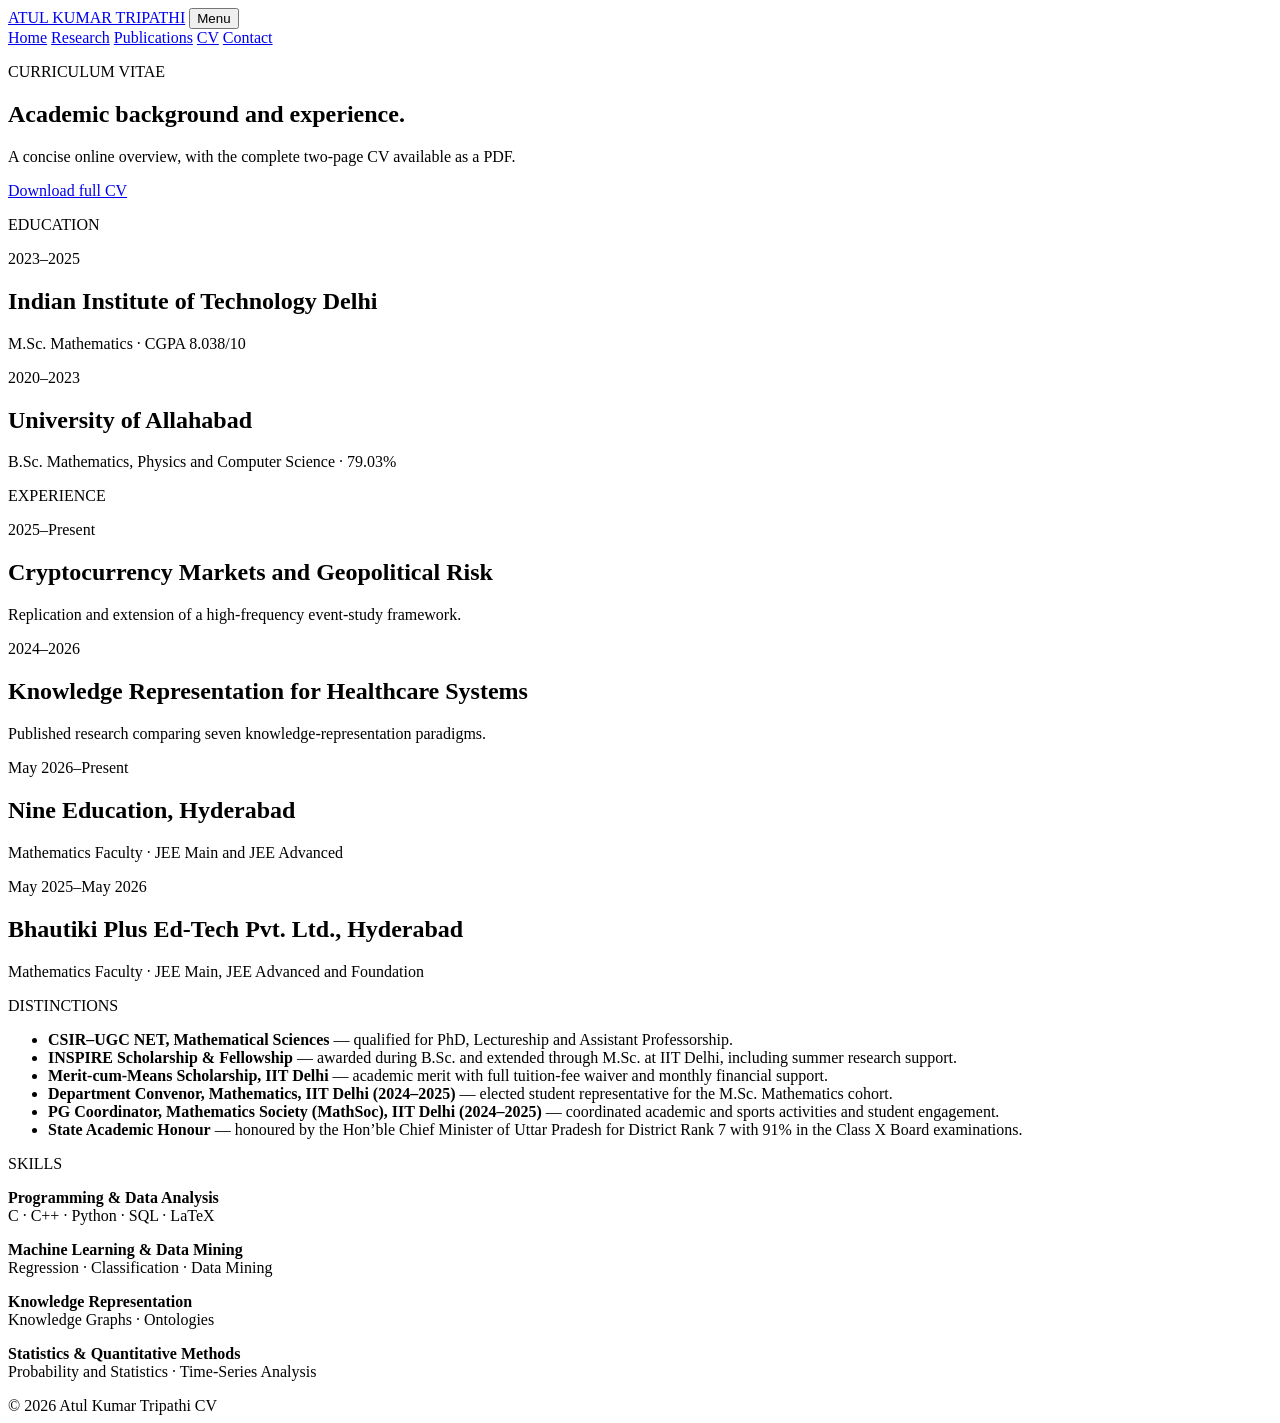
==== cv.html @ febb2118 "Add files via upload" ====
<!doctype html>
<html lang="en">
<head>
  <meta charset="utf-8">
  <meta name="viewport" content="width=device-width, initial-scale=1">
  <meta name="description" content="Curriculum vitae of Atul Kumar Tripathi.">
  <meta name="author" content="Atul Kumar Tripathi">
  <title>CV | Atul Kumar Tripathi</title>
  <link rel="preconnect" href="https://fonts.googleapis.com">
  <link rel="preconnect" href="https://fonts.gstatic.com" crossorigin>
  <link href="https://fonts.googleapis.com/css2?family=DM+Sans:wght@400;500;600&family=Source+Serif+4:opsz,wght@8..60,500;8..60,600;8..60,700&display=swap" rel="stylesheet">
  <link rel="stylesheet" href="style.css">
</head>
<body>
<header class="site-header">
  <div class="container nav-wrap">
    <a class="wordmark" href="index.html">ATUL KUMAR TRIPATHI</a>
    <button class="nav-toggle" type="button" aria-expanded="false" aria-controls="site-nav">Menu</button>
    <nav id="site-nav" class="site-nav" aria-label="Primary navigation">
      <a href="index.html">Home</a>
      <a href="research.html">Research</a>
      <a href="publications.html">Publications</a>
      <a class="active" href="cv.html">CV</a>
      <a href="index.html#contact">Contact</a>
    </nav>
  </div>
</header>

<main>
  <section class="page-hero">
    <div class="container narrow">
      <p class="eyebrow">CURRICULUM VITAE</p>
      <h1>Academic background and experience.</h1>
      <p class="lead">A concise online overview, with the complete two-page CV available as a PDF.</p>
      <a class="button button-dark" href="Atul_Academic_CV_Final.pdf">Download full CV</a>
    </div>
  </section>

  <section class="section section-border">
    <div class="container cv-layout">
      <aside class="cv-sidebar">
        <p class="eyebrow">EDUCATION</p>
      </aside>
      <div class="cv-main">
        <div class="timeline-item">
          <div class="timeline-date">2023–2025</div>
          <div><h2>Indian Institute of Technology Delhi</h2><p>M.Sc. Mathematics · CGPA 8.038/10</p></div>
        </div>
        <div class="timeline-item">
          <div class="timeline-date">2020–2023</div>
          <div><h2>University of Allahabad</h2><p>B.Sc. Mathematics, Physics and Computer Science · 79.03%</p></div>
        </div>
      </div>
    </div>
  </section>

  <section class="section">
    <div class="container cv-layout">
      <aside class="cv-sidebar"><p class="eyebrow">EXPERIENCE</p></aside>
      <div class="cv-main">
        <div class="timeline-item">
          <div class="timeline-date">2025–Present</div>
          <div>
            <h2>Cryptocurrency Markets and Geopolitical Risk</h2>
            <p class="muted">Replication and extension of a high-frequency event-study framework.</p>
          </div>
        </div>
        <div class="timeline-item">
          <div class="timeline-date">2024–2026</div>
          <div>
            <h2>Knowledge Representation for Healthcare Systems</h2>
            <p class="muted">Published research comparing seven knowledge-representation paradigms.</p>
          </div>
        </div>
        <div class="timeline-item">
          <div class="timeline-date">May 2026–Present</div>
          <div><h2>Nine Education, Hyderabad</h2><p>Mathematics Faculty · JEE Main and JEE Advanced</p></div>
        </div>
        <div class="timeline-item">
          <div class="timeline-date">May 2025–May 2026</div>
          <div><h2>Bhautiki Plus Ed-Tech Pvt. Ltd., Hyderabad</h2><p>Mathematics Faculty · JEE Main, JEE Advanced and Foundation</p></div>
        </div>
      </div>
    </div>
  </section>

  <section class="section section-tint">
    <div class="container cv-layout">
      <aside class="cv-sidebar"><p class="eyebrow">DISTINCTIONS</p></aside>
      <div class="cv-main">
        <ul class="cv-bullets">
          <li><strong>CSIR–UGC NET, Mathematical Sciences</strong> — qualified for PhD, Lectureship and Assistant Professorship.</li>
          <li><strong>INSPIRE Scholarship &amp; Fellowship</strong> — awarded during B.Sc. and extended through M.Sc. at IIT Delhi, including summer research support.</li>
          <li><strong>Merit-cum-Means Scholarship, IIT Delhi</strong> — academic merit with full tuition-fee waiver and monthly financial support.</li>
          <li><strong>Department Convenor, Mathematics, IIT Delhi (2024–2025)</strong> — elected student representative for the M.Sc. Mathematics cohort.</li>
          <li><strong>PG Coordinator, Mathematics Society (MathSoc), IIT Delhi (2024–2025)</strong> — coordinated academic and sports activities and student engagement.</li>
          <li><strong>State Academic Honour</strong> — honoured by the Hon’ble Chief Minister of Uttar Pradesh for District Rank 7 with 91% in the Class X Board examinations.</li>
        </ul>
      </div>
    </div>
  </section>

  <section class="section">
    <div class="container cv-layout">
      <aside class="cv-sidebar"><p class="eyebrow">SKILLS</p></aside>
      <div class="cv-main skill-lines">
        <p><strong>Programming &amp; Data Analysis</strong><br>C · C++ · Python · SQL · LaTeX</p>
        <p><strong>Machine Learning &amp; Data Mining</strong><br>Regression · Classification · Data Mining</p>
        <p><strong>Knowledge Representation</strong><br>Knowledge Graphs · Ontologies</p>
        <p><strong>Statistics &amp; Quantitative Methods</strong><br>Probability and Statistics · Time-Series Analysis</p>
      </div>
    </div>
  </section>
</main>

<footer class="site-footer">
  <div class="container footer-wrap">
    <span>© 2026 Atul Kumar Tripathi</span>
    <span>CV</span>
  </div>
</footer>
<script src="script.js"></script>
</body>
</html>
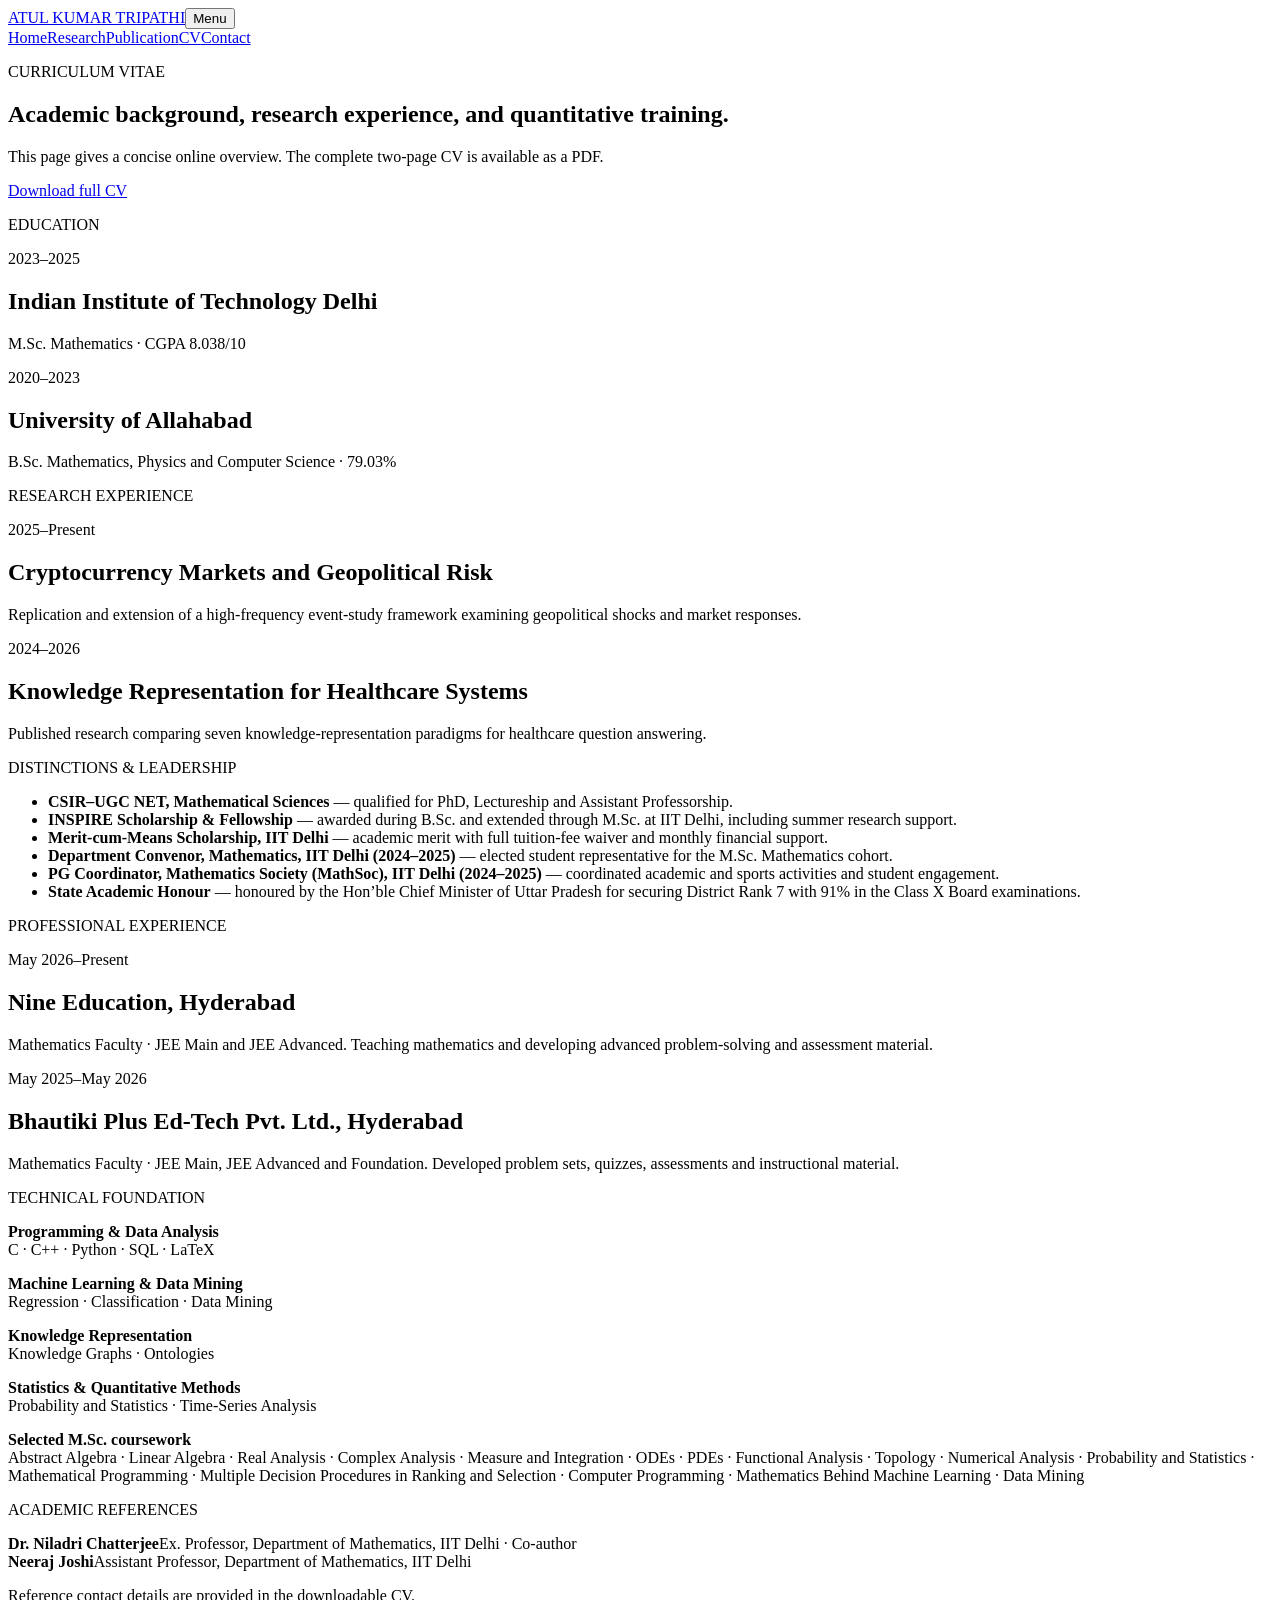
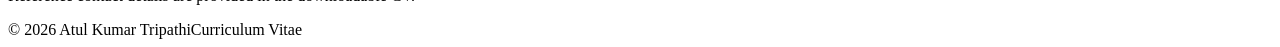
==== commit fbfb35c1: "Add files via upload" ====
--- a/cv.html
+++ b/cv.html
@@ -1,124 +1,12 @@
 <!doctype html>
 <html lang="en">
-<head>
-  <meta charset="utf-8">
-  <meta name="viewport" content="width=device-width, initial-scale=1">
-  <meta name="description" content="Curriculum vitae of Atul Kumar Tripathi.">
-  <meta name="author" content="Atul Kumar Tripathi">
-  <title>CV | Atul Kumar Tripathi</title>
-  <link rel="preconnect" href="https://fonts.googleapis.com">
-  <link rel="preconnect" href="https://fonts.gstatic.com" crossorigin>
-  <link href="https://fonts.googleapis.com/css2?family=DM+Sans:wght@400;500;600&family=Source+Serif+4:opsz,wght@8..60,500;8..60,600;8..60,700&display=swap" rel="stylesheet">
-  <link rel="stylesheet" href="style.css">
-</head>
-<body>
-<header class="site-header">
-  <div class="container nav-wrap">
-    <a class="wordmark" href="index.html">ATUL KUMAR TRIPATHI</a>
-    <button class="nav-toggle" type="button" aria-expanded="false" aria-controls="site-nav">Menu</button>
-    <nav id="site-nav" class="site-nav" aria-label="Primary navigation">
-      <a href="index.html">Home</a>
-      <a href="research.html">Research</a>
-      <a href="publications.html">Publications</a>
-      <a class="active" href="cv.html">CV</a>
-      <a href="index.html#contact">Contact</a>
-    </nav>
-  </div>
-</header>
-
-<main>
-  <section class="page-hero">
-    <div class="container narrow">
-      <p class="eyebrow">CURRICULUM VITAE</p>
-      <h1>Academic background and experience.</h1>
-      <p class="lead">A concise online overview, with the complete two-page CV available as a PDF.</p>
-      <a class="button button-dark" href="Atul_Academic_CV_Final.pdf">Download full CV</a>
-    </div>
-  </section>
-
-  <section class="section section-border">
-    <div class="container cv-layout">
-      <aside class="cv-sidebar">
-        <p class="eyebrow">EDUCATION</p>
-      </aside>
-      <div class="cv-main">
-        <div class="timeline-item">
-          <div class="timeline-date">2023–2025</div>
-          <div><h2>Indian Institute of Technology Delhi</h2><p>M.Sc. Mathematics · CGPA 8.038/10</p></div>
-        </div>
-        <div class="timeline-item">
-          <div class="timeline-date">2020–2023</div>
-          <div><h2>University of Allahabad</h2><p>B.Sc. Mathematics, Physics and Computer Science · 79.03%</p></div>
-        </div>
-      </div>
-    </div>
-  </section>
-
-  <section class="section">
-    <div class="container cv-layout">
-      <aside class="cv-sidebar"><p class="eyebrow">EXPERIENCE</p></aside>
-      <div class="cv-main">
-        <div class="timeline-item">
-          <div class="timeline-date">2025–Present</div>
-          <div>
-            <h2>Cryptocurrency Markets and Geopolitical Risk</h2>
-            <p class="muted">Replication and extension of a high-frequency event-study framework.</p>
-          </div>
-        </div>
-        <div class="timeline-item">
-          <div class="timeline-date">2024–2026</div>
-          <div>
-            <h2>Knowledge Representation for Healthcare Systems</h2>
-            <p class="muted">Published research comparing seven knowledge-representation paradigms.</p>
-          </div>
-        </div>
-        <div class="timeline-item">
-          <div class="timeline-date">May 2026–Present</div>
-          <div><h2>Nine Education, Hyderabad</h2><p>Mathematics Faculty · JEE Main and JEE Advanced</p></div>
-        </div>
-        <div class="timeline-item">
-          <div class="timeline-date">May 2025–May 2026</div>
-          <div><h2>Bhautiki Plus Ed-Tech Pvt. Ltd., Hyderabad</h2><p>Mathematics Faculty · JEE Main, JEE Advanced and Foundation</p></div>
-        </div>
-      </div>
-    </div>
-  </section>
-
-  <section class="section section-tint">
-    <div class="container cv-layout">
-      <aside class="cv-sidebar"><p class="eyebrow">DISTINCTIONS</p></aside>
-      <div class="cv-main">
-        <ul class="cv-bullets">
-          <li><strong>CSIR–UGC NET, Mathematical Sciences</strong> — qualified for PhD, Lectureship and Assistant Professorship.</li>
-          <li><strong>INSPIRE Scholarship &amp; Fellowship</strong> — awarded during B.Sc. and extended through M.Sc. at IIT Delhi, including summer research support.</li>
-          <li><strong>Merit-cum-Means Scholarship, IIT Delhi</strong> — academic merit with full tuition-fee waiver and monthly financial support.</li>
-          <li><strong>Department Convenor, Mathematics, IIT Delhi (2024–2025)</strong> — elected student representative for the M.Sc. Mathematics cohort.</li>
-          <li><strong>PG Coordinator, Mathematics Society (MathSoc), IIT Delhi (2024–2025)</strong> — coordinated academic and sports activities and student engagement.</li>
-          <li><strong>State Academic Honour</strong> — honoured by the Hon’ble Chief Minister of Uttar Pradesh for District Rank 7 with 91% in the Class X Board examinations.</li>
-        </ul>
-      </div>
-    </div>
-  </section>
-
-  <section class="section">
-    <div class="container cv-layout">
-      <aside class="cv-sidebar"><p class="eyebrow">SKILLS</p></aside>
-      <div class="cv-main skill-lines">
-        <p><strong>Programming &amp; Data Analysis</strong><br>C · C++ · Python · SQL · LaTeX</p>
-        <p><strong>Machine Learning &amp; Data Mining</strong><br>Regression · Classification · Data Mining</p>
-        <p><strong>Knowledge Representation</strong><br>Knowledge Graphs · Ontologies</p>
-        <p><strong>Statistics &amp; Quantitative Methods</strong><br>Probability and Statistics · Time-Series Analysis</p>
-      </div>
-    </div>
-  </section>
-</main>
-
-<footer class="site-footer">
-  <div class="container footer-wrap">
-    <span>© 2026 Atul Kumar Tripathi</span>
-    <span>CV</span>
-  </div>
-</footer>
-<script src="script.js"></script>
-</body>
-</html>
+<head><meta charset="utf-8"><meta name="viewport" content="width=device-width, initial-scale=1"><meta name="description" content="Curriculum vitae and academic profile of Atul Kumar Tripathi."><meta name="author" content="Atul Kumar Tripathi"><title>CV | Atul Kumar Tripathi</title><link rel="preconnect" href="https://fonts.googleapis.com"><link rel="preconnect" href="https://fonts.gstatic.com" crossorigin><link href="https://fonts.googleapis.com/css2?family=DM+Sans:wght@400;500;600&family=Source+Serif+4:opsz,wght@8..60,500;8..60,600,700&display=swap" rel="stylesheet"><link rel="stylesheet" href="style.css"></head>
+<body><header class="site-header"><div class="container nav-wrap"><a class="wordmark" href="index.html">ATUL KUMAR TRIPATHI</a><button class="nav-toggle" type="button" aria-expanded="false" aria-controls="site-nav">Menu</button><nav id="site-nav" class="site-nav" aria-label="Primary navigation"><a href="index.html">Home</a><a href="research.html">Research</a><a href="publications.html">Publication</a><a class="active" href="cv.html">CV</a><a href="index.html#contact">Contact</a></nav></div></header>
+<main><section class="page-hero"><div class="container narrow"><p class="eyebrow">CURRICULUM VITAE</p><h1>Academic background, research experience, and quantitative training.</h1><p class="lead">This page gives a concise online overview. The complete two-page CV is available as a PDF.</p><a class="button button-dark" href="Atul_Academic_CV_Final.pdf">Download full CV</a></div></section>
+<section class="section section-border"><div class="container cv-layout"><aside class="cv-sidebar"><p class="eyebrow">EDUCATION</p></aside><div class="cv-main"><div class="timeline-item"><div class="timeline-date">2023–2025</div><div><h2>Indian Institute of Technology Delhi</h2><p>M.Sc. Mathematics · CGPA 8.038/10</p></div></div><div class="timeline-item"><div class="timeline-date">2020–2023</div><div><h2>University of Allahabad</h2><p>B.Sc. Mathematics, Physics and Computer Science · 79.03%</p></div></div></div></div></section>
+<section class="section"><div class="container cv-layout"><aside class="cv-sidebar"><p class="eyebrow">RESEARCH EXPERIENCE</p></aside><div class="cv-main"><div class="timeline-item"><div class="timeline-date">2025–Present</div><div><h2>Cryptocurrency Markets and Geopolitical Risk</h2><p>Replication and extension of a high-frequency event-study framework examining geopolitical shocks and market responses.</p></div></div><div class="timeline-item"><div class="timeline-date">2024–2026</div><div><h2>Knowledge Representation for Healthcare Systems</h2><p>Published research comparing seven knowledge-representation paradigms for healthcare question answering.</p></div></div></div></div></section>
+<section class="section section-tint"><div class="container cv-layout"><aside class="cv-sidebar"><p class="eyebrow">DISTINCTIONS &amp; LEADERSHIP</p></aside><div class="cv-main"><ul class="cv-bullets"><li><strong>CSIR–UGC NET, Mathematical Sciences</strong> — qualified for PhD, Lectureship and Assistant Professorship.</li><li><strong>INSPIRE Scholarship &amp; Fellowship</strong> — awarded during B.Sc. and extended through M.Sc. at IIT Delhi, including summer research support.</li><li><strong>Merit-cum-Means Scholarship, IIT Delhi</strong> — academic merit with full tuition-fee waiver and monthly financial support.</li><li><strong>Department Convenor, Mathematics, IIT Delhi (2024–2025)</strong> — elected student representative for the M.Sc. Mathematics cohort.</li><li><strong>PG Coordinator, Mathematics Society (MathSoc), IIT Delhi (2024–2025)</strong> — coordinated academic and sports activities and student engagement.</li><li><strong>State Academic Honour</strong> — honoured by the Hon’ble Chief Minister of Uttar Pradesh for securing District Rank 7 with 91% in the Class X Board examinations.</li></ul></div></div></section>
+<section class="section"><div class="container cv-layout"><aside class="cv-sidebar"><p class="eyebrow">PROFESSIONAL EXPERIENCE</p></aside><div class="cv-main"><div class="timeline-item"><div class="timeline-date">May 2026–Present</div><div><h2>Nine Education, Hyderabad</h2><p>Mathematics Faculty · JEE Main and JEE Advanced. Teaching mathematics and developing advanced problem-solving and assessment material.</p></div></div><div class="timeline-item"><div class="timeline-date">May 2025–May 2026</div><div><h2>Bhautiki Plus Ed-Tech Pvt. Ltd., Hyderabad</h2><p>Mathematics Faculty · JEE Main, JEE Advanced and Foundation. Developed problem sets, quizzes, assessments and instructional material.</p></div></div></div></div></section>
+<section class="section section-tint"><div class="container cv-layout"><aside class="cv-sidebar"><p class="eyebrow">TECHNICAL FOUNDATION</p></aside><div class="cv-main skill-lines"><p><strong>Programming &amp; Data Analysis</strong><br>C · C++ · Python · SQL · LaTeX</p><p><strong>Machine Learning &amp; Data Mining</strong><br>Regression · Classification · Data Mining</p><p><strong>Knowledge Representation</strong><br>Knowledge Graphs · Ontologies</p><p><strong>Statistics &amp; Quantitative Methods</strong><br>Probability and Statistics · Time-Series Analysis</p><p><strong>Selected M.Sc. coursework</strong><br>Abstract Algebra · Linear Algebra · Real Analysis · Complex Analysis · Measure and Integration · ODEs · PDEs · Functional Analysis · Topology · Numerical Analysis · Probability and Statistics · Mathematical Programming · Multiple Decision Procedures in Ranking and Selection · Computer Programming · Mathematics Behind Machine Learning · Data Mining</p></div></div></section>
+<section class="section"><div class="container cv-layout"><aside class="cv-sidebar"><p class="eyebrow">ACADEMIC REFERENCES</p></aside><div><div class="ref-list"><div class="ref-item"><strong>Dr. Niladri Chatterjee</strong><span>Ex. Professor, Department of Mathematics, IIT Delhi · Co-author</span></div><div class="ref-item"><strong>Neeraj Joshi</strong><span>Assistant Professor, Department of Mathematics, IIT Delhi</span></div></div><p class="cv-note">Reference contact details are provided in the downloadable CV.</p></div></div></section></main>
+<footer class="site-footer"><div class="container footer-wrap"><span>© 2026 Atul Kumar Tripathi</span><span>Curriculum Vitae</span></div></footer><script src="script.js"></script></body></html>
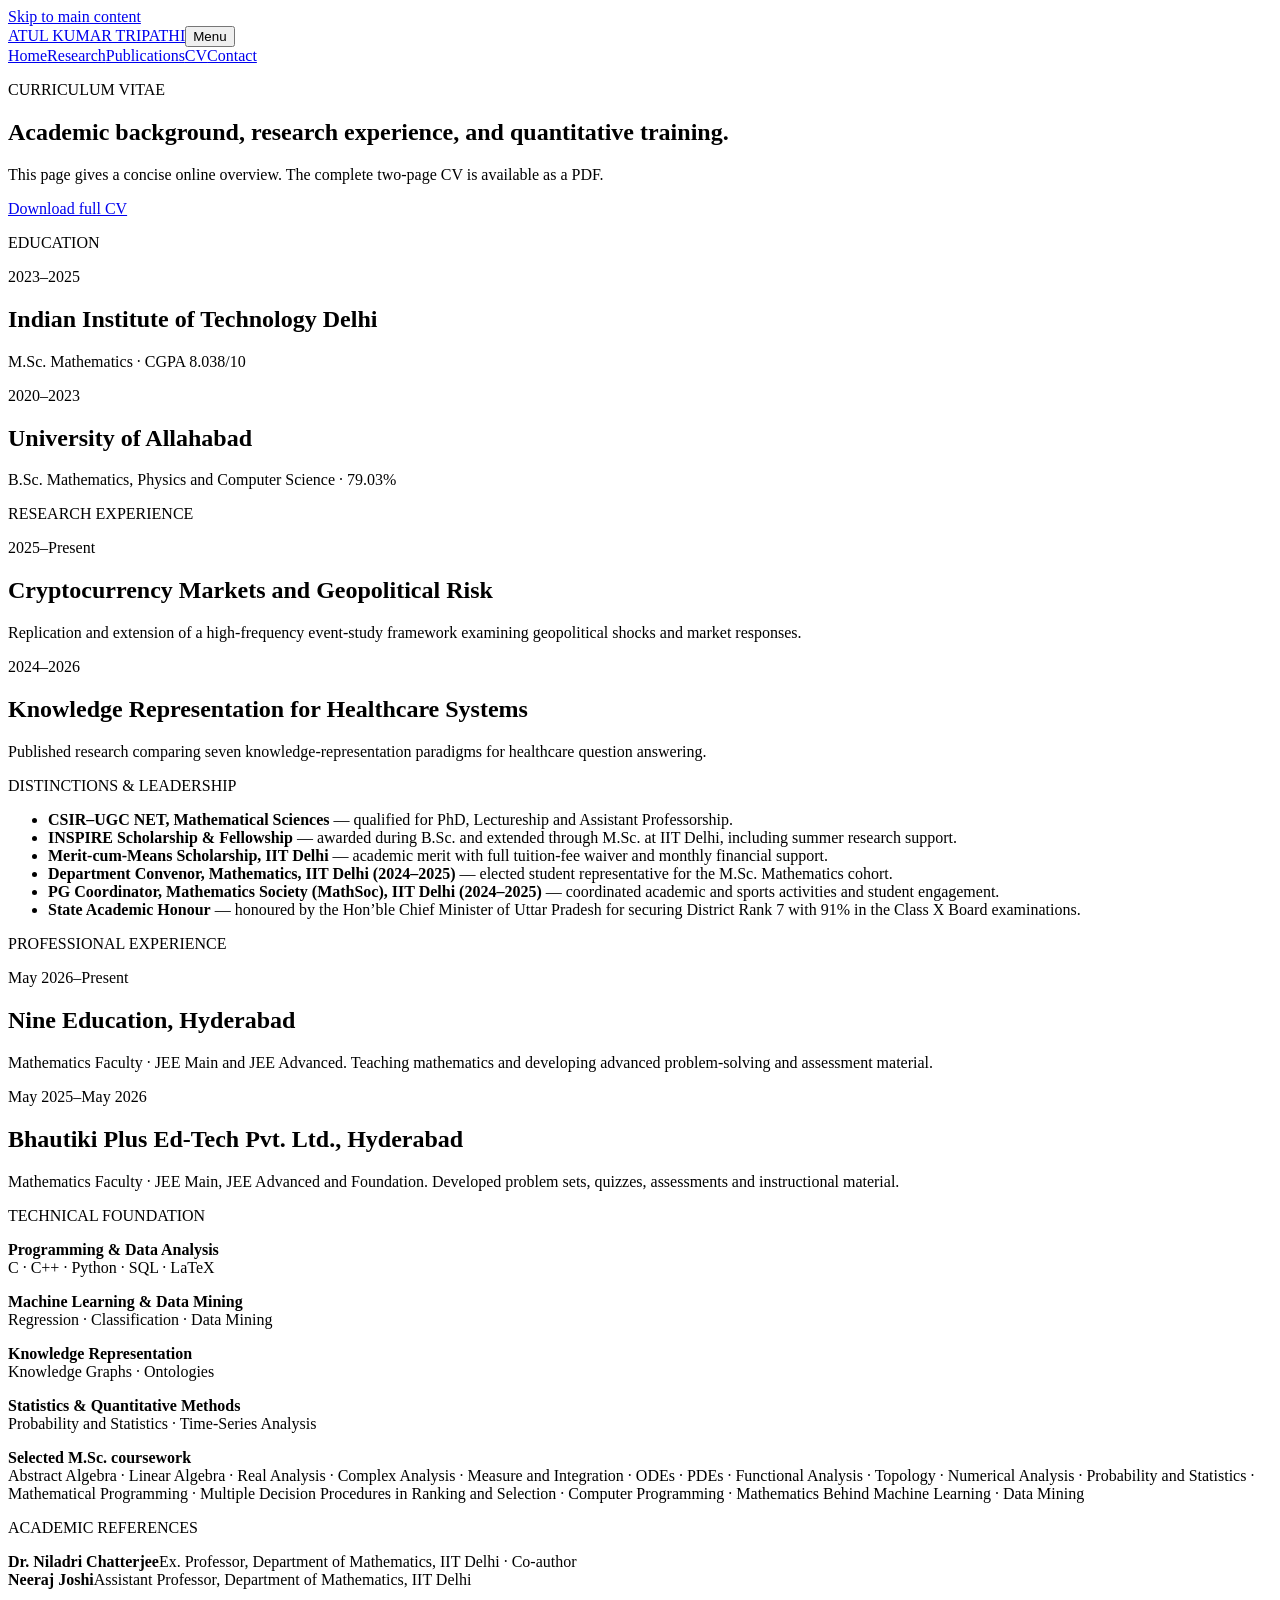
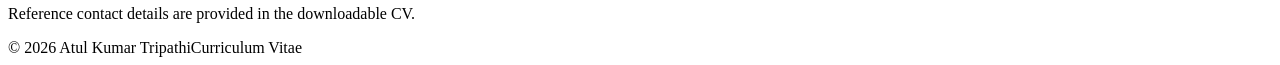
==== commit 2b7afe6e: "Add files via upload" ====
--- a/cv.html
+++ b/cv.html
@@ -1,8 +1,15 @@
 <!doctype html>
 <html lang="en">
-<head><meta charset="utf-8"><meta name="viewport" content="width=device-width, initial-scale=1"><meta name="description" content="Curriculum vitae and academic profile of Atul Kumar Tripathi."><meta name="author" content="Atul Kumar Tripathi"><title>CV | Atul Kumar Tripathi</title><link rel="preconnect" href="https://fonts.googleapis.com"><link rel="preconnect" href="https://fonts.gstatic.com" crossorigin><link href="https://fonts.googleapis.com/css2?family=DM+Sans:wght@400;500;600&family=Source+Serif+4:opsz,wght@8..60,500;8..60,600,700&display=swap" rel="stylesheet"><link rel="stylesheet" href="style.css"></head>
-<body><header class="site-header"><div class="container nav-wrap"><a class="wordmark" href="index.html">ATUL KUMAR TRIPATHI</a><button class="nav-toggle" type="button" aria-expanded="false" aria-controls="site-nav">Menu</button><nav id="site-nav" class="site-nav" aria-label="Primary navigation"><a href="index.html">Home</a><a href="research.html">Research</a><a href="publications.html">Publication</a><a class="active" href="cv.html">CV</a><a href="index.html#contact">Contact</a></nav></div></header>
-<main><section class="page-hero"><div class="container narrow"><p class="eyebrow">CURRICULUM VITAE</p><h1>Academic background, research experience, and quantitative training.</h1><p class="lead">This page gives a concise online overview. The complete two-page CV is available as a PDF.</p><a class="button button-dark" href="Atul_Academic_CV_Final.pdf">Download full CV</a></div></section>
+<head><meta charset="utf-8"><meta name="viewport" content="width=device-width, initial-scale=1">
+  <link rel="canonical" href="https://atul-k-tripathi.github.io/cv.html">
+  <meta property="og:type" content="website">
+  <meta property="og:title" content="CV | Atul Kumar Tripathi">
+  <meta property="og:description" content="Curriculum vitae and academic profile of Atul Kumar Tripathi.">
+  <meta property="og:url" content="https://atul-k-tripathi.github.io/cv.html">
+  <meta name="twitter:card" content="summary"><meta name="description" content="Curriculum vitae and academic profile of Atul Kumar Tripathi."><meta name="author" content="Atul Kumar Tripathi"><title>CV | Atul Kumar Tripathi</title><link rel="preconnect" href="https://fonts.googleapis.com"><link rel="preconnect" href="https://fonts.gstatic.com" crossorigin><link href="https://fonts.googleapis.com/css2?family=DM+Sans:wght@400;500;600&family=Source+Serif+4:opsz,wght@8..60,500;8..60,600,700&display=swap" rel="stylesheet"><link rel="stylesheet" href="style.css"></head>
+<body>
+<a class="skip-link" href="#main-content">Skip to main content</a><header class="site-header"><div class="container nav-wrap"><a class="wordmark" href="index.html">ATUL KUMAR TRIPATHI</a><button class="nav-toggle" type="button" aria-expanded="false" aria-controls="site-nav">Menu</button><nav id="site-nav" class="site-nav" aria-label="Primary navigation"><a href="index.html">Home</a><a href="research.html">Research</a><a href="publications.html">Publications</a><a class="active" aria-current="page" href="cv.html">CV</a><a href="index.html#contact">Contact</a></nav></div></header>
+<main id="main-content"><section class="page-hero"><div class="container narrow"><p class="eyebrow">CURRICULUM VITAE</p><h1>Academic background, research experience, and quantitative training.</h1><p class="lead">This page gives a concise online overview. The complete two-page CV is available as a PDF.</p><a class="button button-dark" href="Atul_Academic_CV_Final.pdf">Download full CV</a></div></section>
 <section class="section section-border"><div class="container cv-layout"><aside class="cv-sidebar"><p class="eyebrow">EDUCATION</p></aside><div class="cv-main"><div class="timeline-item"><div class="timeline-date">2023–2025</div><div><h2>Indian Institute of Technology Delhi</h2><p>M.Sc. Mathematics · CGPA 8.038/10</p></div></div><div class="timeline-item"><div class="timeline-date">2020–2023</div><div><h2>University of Allahabad</h2><p>B.Sc. Mathematics, Physics and Computer Science · 79.03%</p></div></div></div></div></section>
 <section class="section"><div class="container cv-layout"><aside class="cv-sidebar"><p class="eyebrow">RESEARCH EXPERIENCE</p></aside><div class="cv-main"><div class="timeline-item"><div class="timeline-date">2025–Present</div><div><h2>Cryptocurrency Markets and Geopolitical Risk</h2><p>Replication and extension of a high-frequency event-study framework examining geopolitical shocks and market responses.</p></div></div><div class="timeline-item"><div class="timeline-date">2024–2026</div><div><h2>Knowledge Representation for Healthcare Systems</h2><p>Published research comparing seven knowledge-representation paradigms for healthcare question answering.</p></div></div></div></div></section>
 <section class="section section-tint"><div class="container cv-layout"><aside class="cv-sidebar"><p class="eyebrow">DISTINCTIONS &amp; LEADERSHIP</p></aside><div class="cv-main"><ul class="cv-bullets"><li><strong>CSIR–UGC NET, Mathematical Sciences</strong> — qualified for PhD, Lectureship and Assistant Professorship.</li><li><strong>INSPIRE Scholarship &amp; Fellowship</strong> — awarded during B.Sc. and extended through M.Sc. at IIT Delhi, including summer research support.</li><li><strong>Merit-cum-Means Scholarship, IIT Delhi</strong> — academic merit with full tuition-fee waiver and monthly financial support.</li><li><strong>Department Convenor, Mathematics, IIT Delhi (2024–2025)</strong> — elected student representative for the M.Sc. Mathematics cohort.</li><li><strong>PG Coordinator, Mathematics Society (MathSoc), IIT Delhi (2024–2025)</strong> — coordinated academic and sports activities and student engagement.</li><li><strong>State Academic Honour</strong> — honoured by the Hon’ble Chief Minister of Uttar Pradesh for securing District Rank 7 with 91% in the Class X Board examinations.</li></ul></div></div></section>
